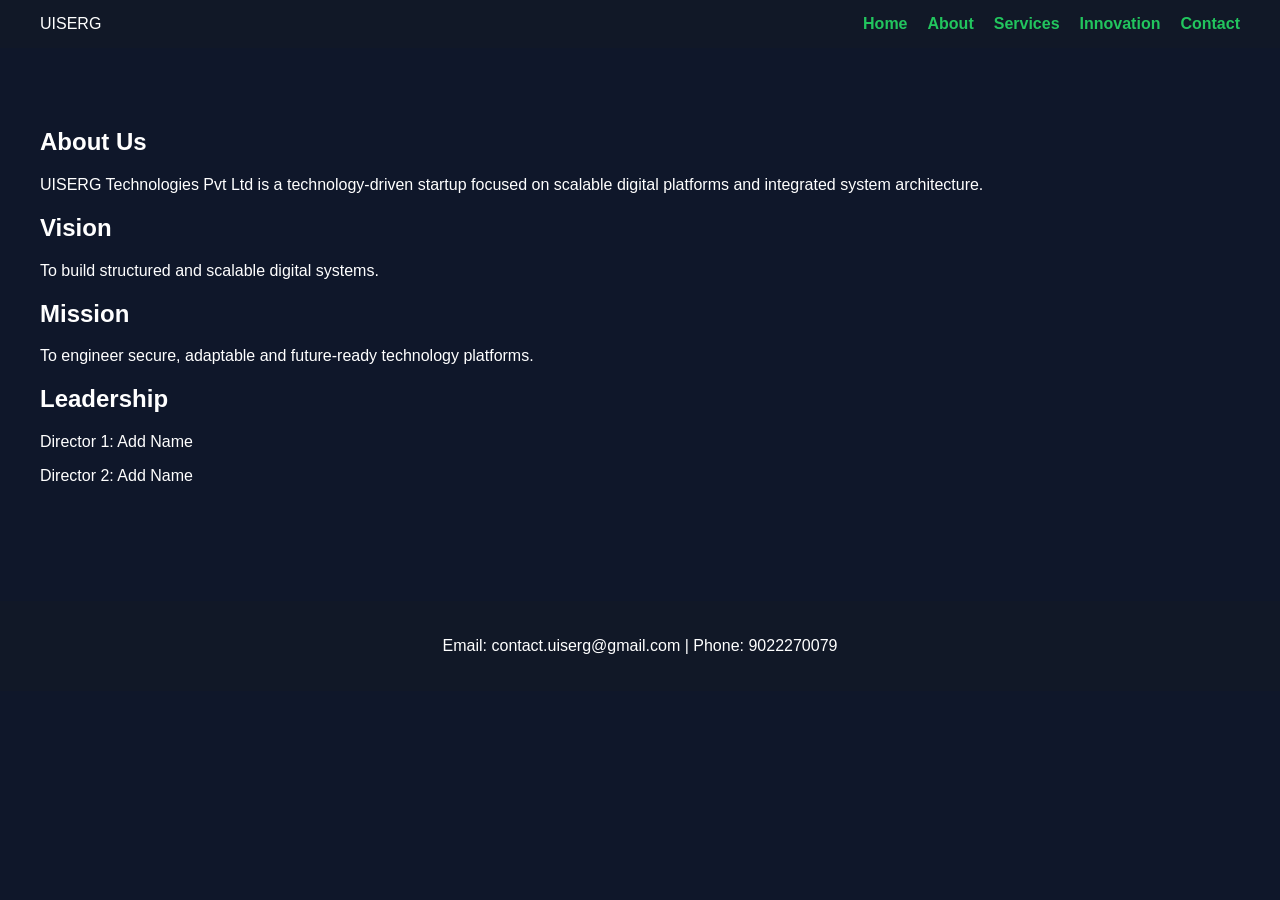
==== about.html @ 2351a3c4 "Add files via upload" ====
<!DOCTYPE html>
<html>
<head>
<meta charset="UTF-8">
<meta name="viewport" content="width=device-width, initial-scale=1.0">
<title>About - UISERG</title>
<link rel="stylesheet" href="style.css">
</head>
<body>
<nav>
<div class="logo">UISERG</div>
<ul>
<li><a href="index.html">Home</a></li>
<li><a href="about.html">About</a></li>
<li><a href="services.html">Services</a></li>
<li><a href="innovation.html">Innovation</a></li>
<li><a href="contact.html">Contact</a></li>
</ul>
</nav>

<section class="content">
<h1>About Us</h1>
<p>UISERG Technologies Pvt Ltd is a technology-driven startup focused on scalable digital platforms and integrated system architecture.</p>
<h2>Vision</h2>
<p>To build structured and scalable digital systems.</p>
<h2>Mission</h2>
<p>To engineer secure, adaptable and future-ready technology platforms.</p>
<h2>Leadership</h2>
<p>Director 1: Add Name</p>
<p>Director 2: Add Name</p>
</section>

<footer>
<p>Email: contact.uiserg@gmail.com | Phone: 9022270079</p>
</footer>
</body>
</html>
---- style.css ----
body{margin:0;font-family:Arial;background:#0f172a;color:#fff;}
nav{background:#111827;padding:15px 40px;display:flex;justify-content:space-between;}
nav ul{list-style:none;display:flex;gap:20px;margin:0;padding:0;}
nav a{color:#22c55e;text-decoration:none;font-weight:bold;}
.hero{text-align:center;padding:100px 20px;}
.hero h1{font-size:42px;}
.btn{background:#22c55e;color:#000;padding:12px 25px;text-decoration:none;border-radius:6px;}
.content{padding:60px 40px;}
footer{text-align:center;padding:20px;background:#111827;margin-top:40px;}
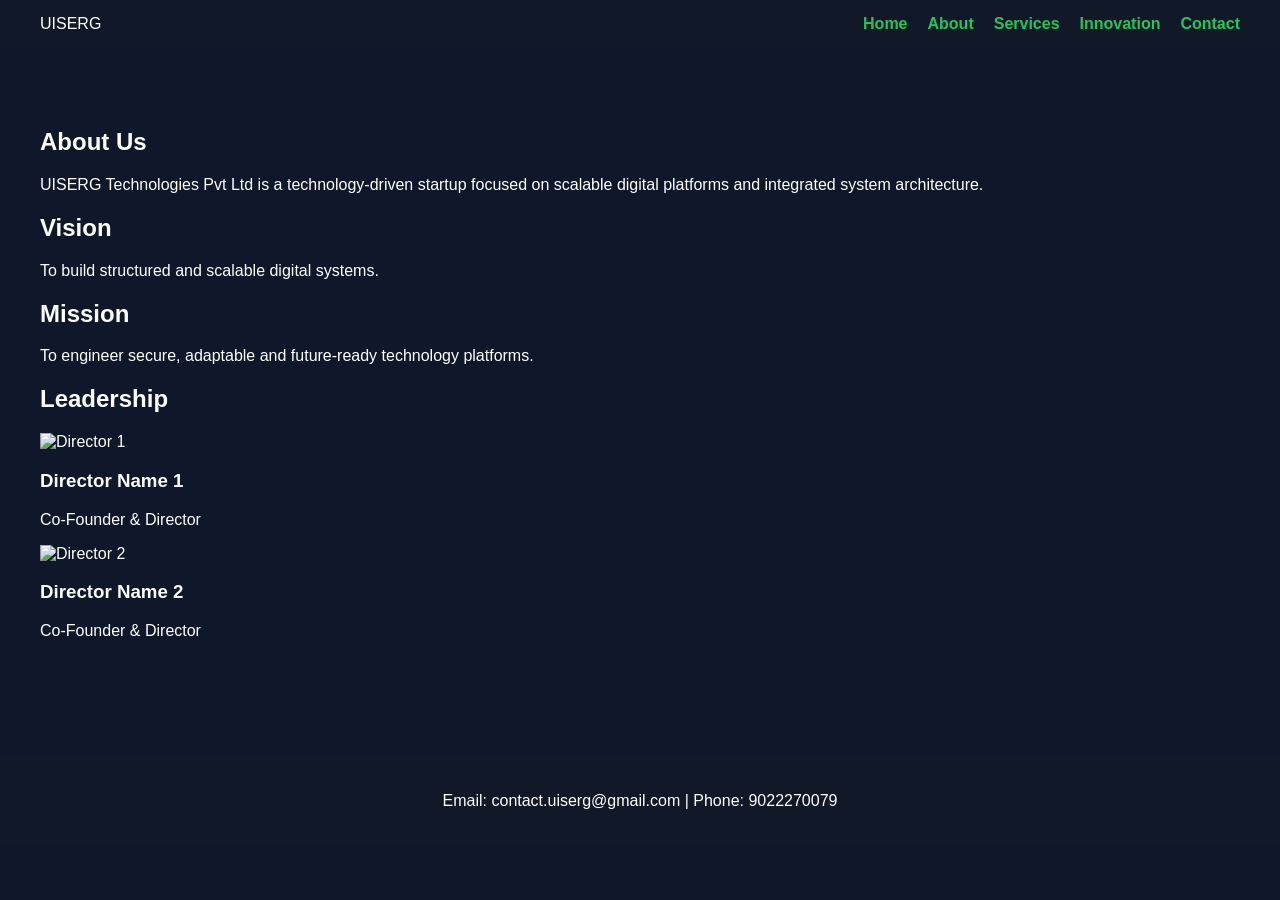
==== commit 769fd051: "Update about.html" ====
--- a/about.html
+++ b/about.html
@@ -26,12 +26,26 @@
 <h2>Mission</h2>
 <p>To engineer secure, adaptable and future-ready technology platforms.</p>
 <h2>Leadership</h2>
-<p>Director 1: Add Name</p>
-<p>Director 2: Add Name</p>
+
+<div class="director-section">
+
+  <div class="director-card">
+    <img src="director1.jpg" alt="Director 1">
+    <h3>Director Name 1</h3>
+    <p>Co-Founder & Director</p>
+  </div>
+
+  <div class="director-card">
+    <img src="director2.jpg" alt="Director 2">
+    <h3>Director Name 2</h3>
+    <p>Co-Founder & Director</p>
+  </div>
+
+</div>
 </section>
 
 <footer>
 <p>Email: contact.uiserg@gmail.com | Phone: 9022270079</p>
 </footer>
 </body>
-</html>+</html>
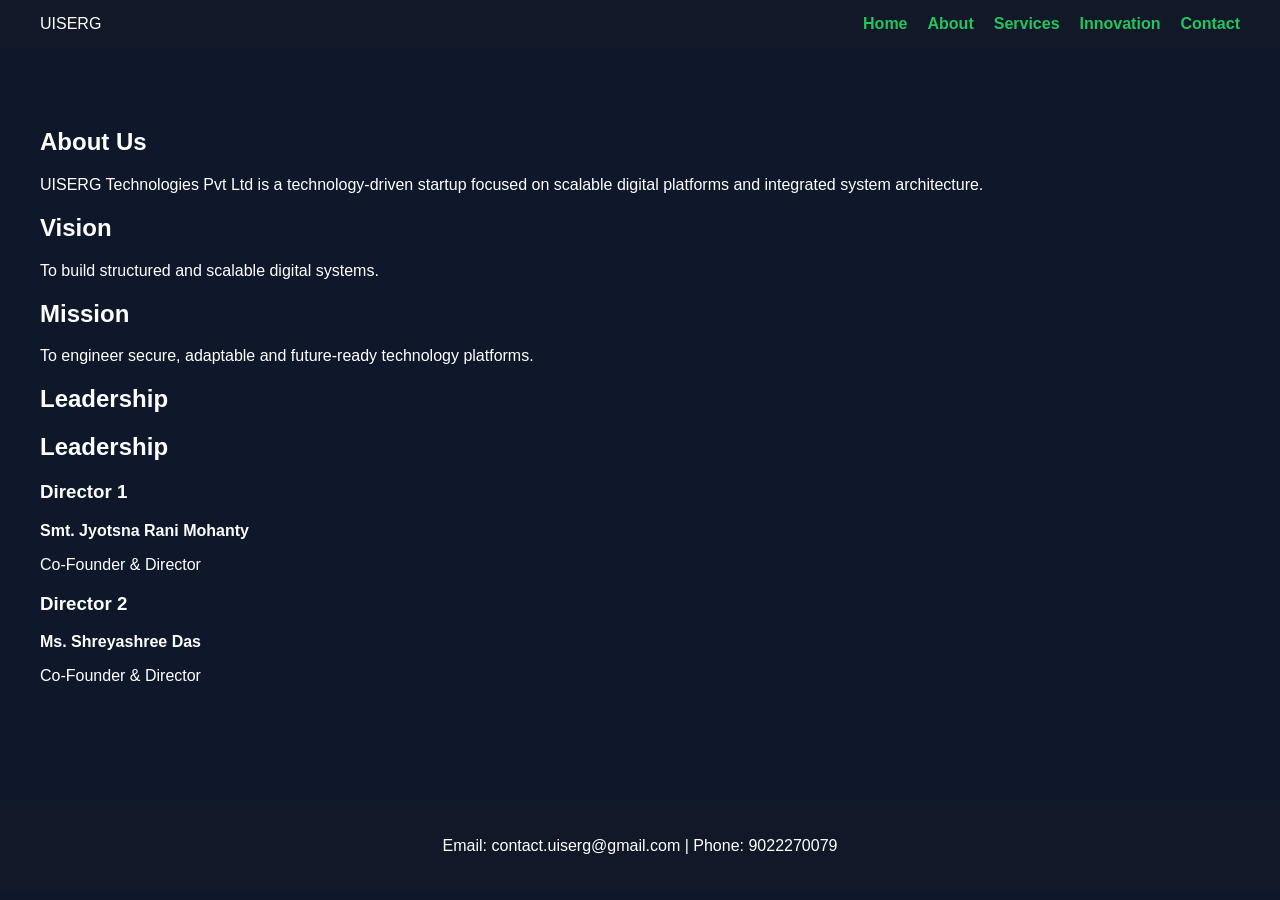
==== commit 1084e7b8: "Update about.html" ====
--- a/about.html
+++ b/about.html
@@ -27,20 +27,24 @@
 <p>To engineer secure, adaptable and future-ready technology platforms.</p>
 <h2>Leadership</h2>
 
+<h2>Leadership</h2>
+
 <div class="director-section">
 
   <div class="director-card">
-    <img src="director1.jpg" alt="Director 1">
-    <h3>Director Name 1</h3>
+    <h3>Director 1</h3>
+    <p><strong>Smt. Jyotsna Rani Mohanty</strong></p>
     <p>Co-Founder & Director</p>
   </div>
 
   <div class="director-card">
-    <img src="director2.jpg" alt="Director 2">
-    <h3>Director Name 2</h3>
+    <h3>Director 2</h3>
+    <p><strong>Ms. Shreyashree Das</strong></p>
     <p>Co-Founder & Director</p>
   </div>
 
+</div>
+</div>
 </div>
 </section>
 
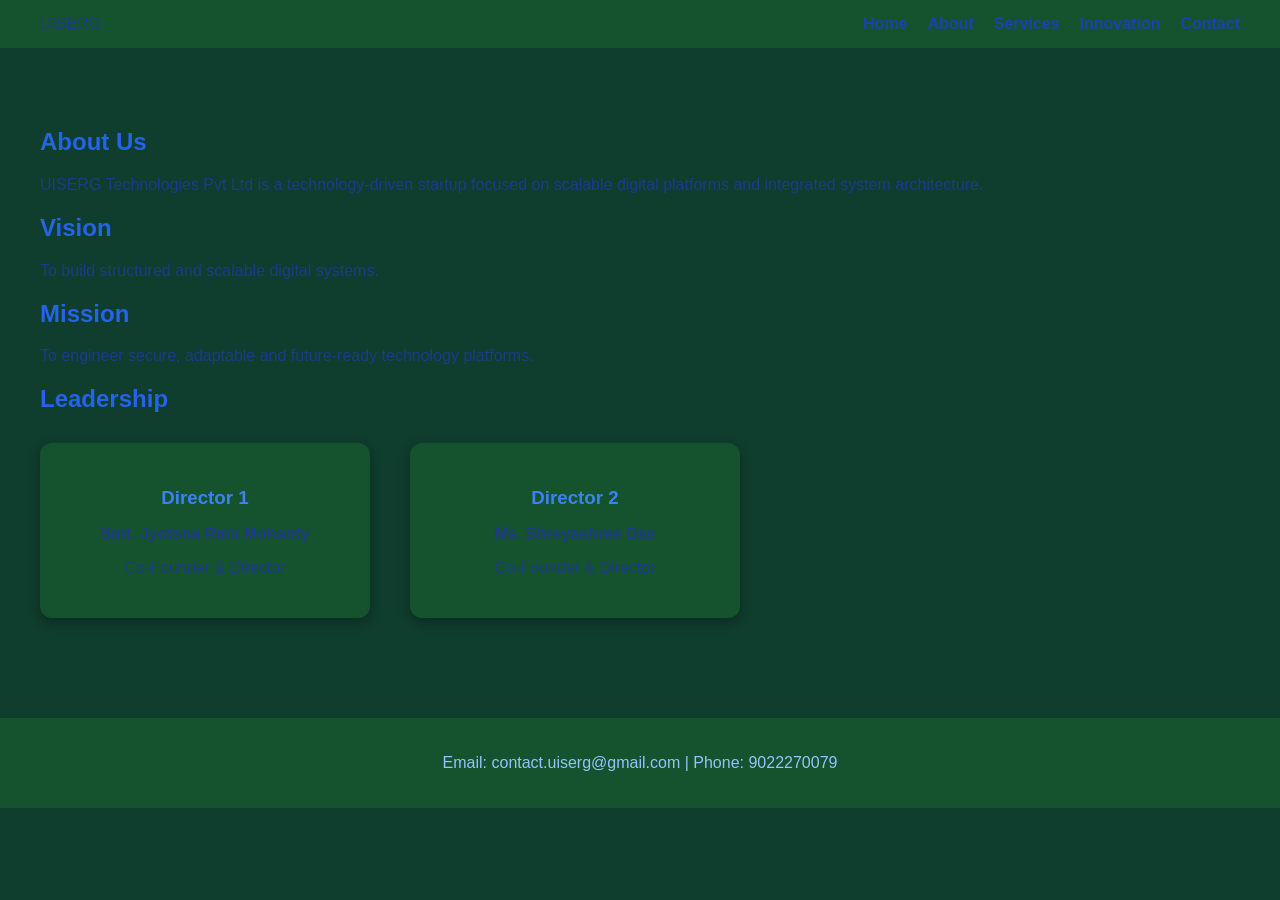
==== commit e74941f0: "Update about.html" ====
--- a/about.html
+++ b/about.html
@@ -25,7 +25,6 @@
 <p>To build structured and scalable digital systems.</p>
 <h2>Mission</h2>
 <p>To engineer secure, adaptable and future-ready technology platforms.</p>
-<h2>Leadership</h2>
 
 <h2>Leadership</h2>
 
--- a/style.css
+++ b/style.css
@@ -1,9 +1,93 @@
-body{margin:0;font-family:Arial;background:#0f172a;color:#fff;}
-nav{background:#111827;padding:15px 40px;display:flex;justify-content:space-between;}
-nav ul{list-style:none;display:flex;gap:20px;margin:0;padding:0;}
-nav a{color:#22c55e;text-decoration:none;font-weight:bold;}
-.hero{text-align:center;padding:100px 20px;}
-.hero h1{font-size:42px;}
-.btn{background:#22c55e;color:#000;padding:12px 25px;text-decoration:none;border-radius:6px;}
-.content{padding:60px 40px;}
-footer{text-align:center;padding:20px;background:#111827;margin-top:40px;}+body {
+  margin: 0;
+  font-family: Arial, sans-serif;
+  background-color: #0f3d2e;   /* Dark Green Background */
+  color: #1e3a8a;              /* Blue Font Color */
+}
+
+nav {
+  background: #14532d;         /* Slightly lighter green */
+  padding: 15px 40px;
+  display: flex;
+  justify-content: space-between;
+  align-items: center;
+}
+
+nav ul {
+  list-style: none;
+  display: flex;
+  gap: 20px;
+  margin: 0;
+  padding: 0;
+}
+
+nav a {
+  color: #1e40af;              /* Blue links */
+  text-decoration: none;
+  font-weight: bold;
+}
+
+nav a:hover {
+  color: #60a5fa;              /* Lighter blue on hover */
+}
+
+.hero {
+  text-align: center;
+  padding: 100px 20px;
+}
+
+.hero h1 {
+  font-size: 42px;
+  color: #2563eb;              /* Strong blue heading */
+}
+
+.btn {
+  background: #1e40af;         /* Blue button */
+  color: white;
+  padding: 12px 25px;
+  text-decoration: none;
+  border-radius: 6px;
+  display: inline-block;
+  margin-top: 20px;
+}
+
+.btn:hover {
+  background: #1d4ed8;
+}
+
+.content {
+  padding: 60px 40px;
+}
+
+h1, h2, h3 {
+  color: #2563eb;
+}
+
+.director-section {
+  display: flex;
+  gap: 40px;
+  margin-top: 30px;
+  flex-wrap: wrap;
+}
+
+.director-card {
+  background: #14532d;         /* Green card */
+  padding: 25px;
+  border-radius: 12px;
+  text-align: center;
+  width: 280px;
+  box-shadow: 0 4px 12px rgba(0,0,0,0.3);
+}
+
+.director-card h3 {
+  color: #3b82f6;              /* Blue title */
+  margin-bottom: 10px;
+}
+
+footer {
+  text-align: center;
+  padding: 20px;
+  background: #14532d;
+  margin-top: 40px;
+  color: #93c5fd;              /* Light blue text */
+}
